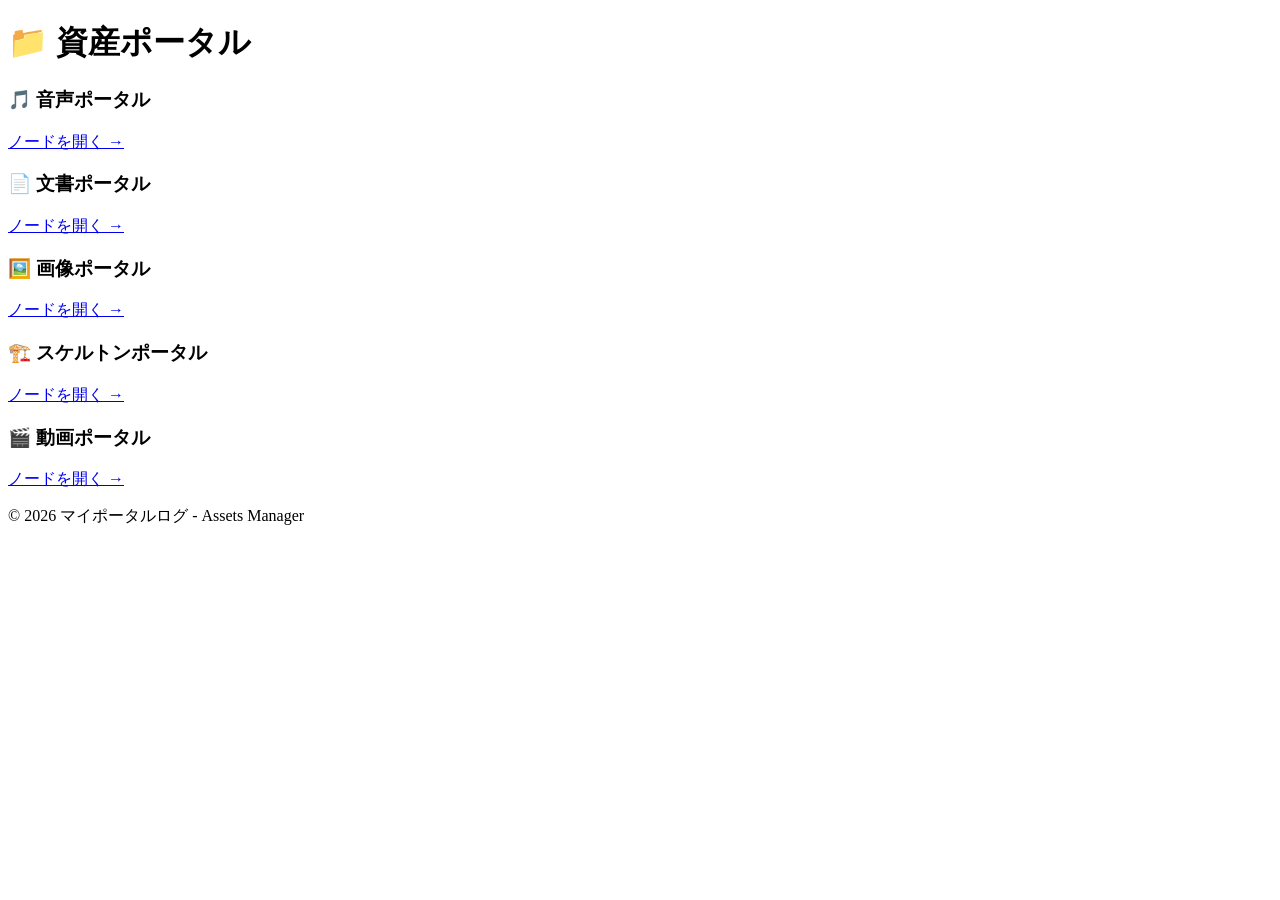
==== index.html @ 683fefaa "Initial commit: Setup assets portal" ====
<!DOCTYPE html>
<html lang="ja">
<head>
  <meta charset="UTF-8">
  <meta name="viewport" content="width=device-width, initial-scale=1.0">
  <title>資産ポータル</title>
  <link rel="stylesheet" href="./style.css">
</head>
<body>
  <header>
    <h1>📁 資産ポータル</h1>
  </header>

  <main>
    <div class="gallery-grid">
      
<article class="gallery-card portal-card">
  <div class="card-info">
    <h3 class="card-title">🎵 音声ポータル</h3>
    <a href="./audios/" class="portal-btn">ノードを開く →</a>
  </div>
</article>
<article class="gallery-card portal-card">
  <div class="card-info">
    <h3 class="card-title">📄 文書ポータル</h3>
    <a href="./documents/" class="portal-btn">ノードを開く →</a>
  </div>
</article>
<article class="gallery-card portal-card">
  <div class="card-info">
    <h3 class="card-title">🖼️ 画像ポータル</h3>
    <a href="./images/" class="portal-btn">ノードを開く →</a>
  </div>
</article>
<article class="gallery-card portal-card">
  <div class="card-info">
    <h3 class="card-title">🏗️ スケルトンポータル</h3>
    <a href="./skeleton_builder/" class="portal-btn">ノードを開く →</a>
  </div>
</article>
<article class="gallery-card portal-card">
  <div class="card-info">
    <h3 class="card-title">🎬 動画ポータル</h3>
    <a href="./videos/" class="portal-btn">ノードを開く →</a>
  </div>
</article>
    </div>
  </main>

  <footer>
    <p>© 2026 マイポータルログ - Assets Manager</p>
  </footer>
</body>
</html>
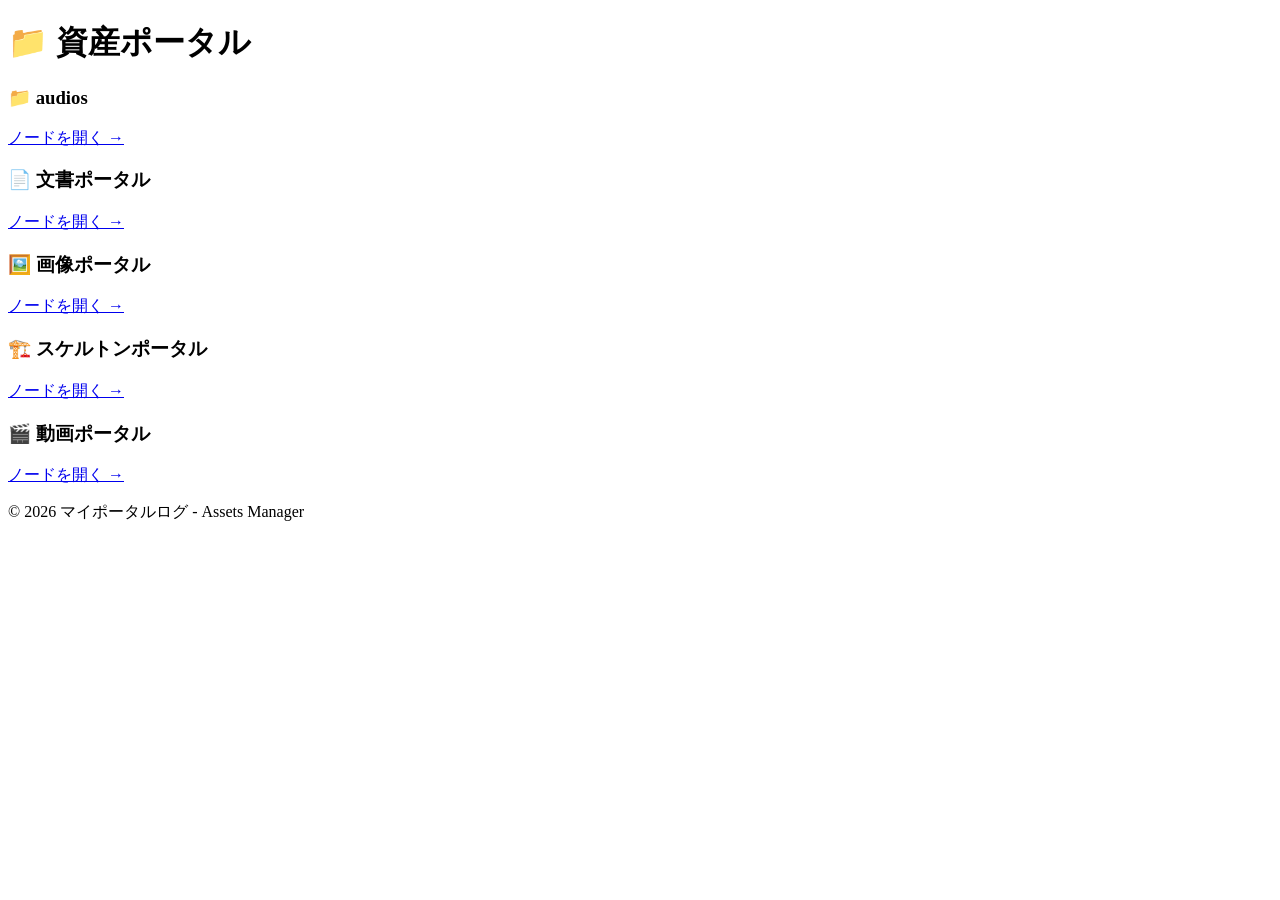
==== commit 84cbb1b9: "Commit 4 modified files" ====
--- a/index.html
+++ b/index.html
@@ -16,7 +16,7 @@
       
 <article class="gallery-card portal-card">
   <div class="card-info">
-    <h3 class="card-title">🎵 音声ポータル</h3>
+    <h3 class="card-title">📁 audios</h3>
     <a href="./audios/" class="portal-btn">ノードを開く →</a>
   </div>
 </article>
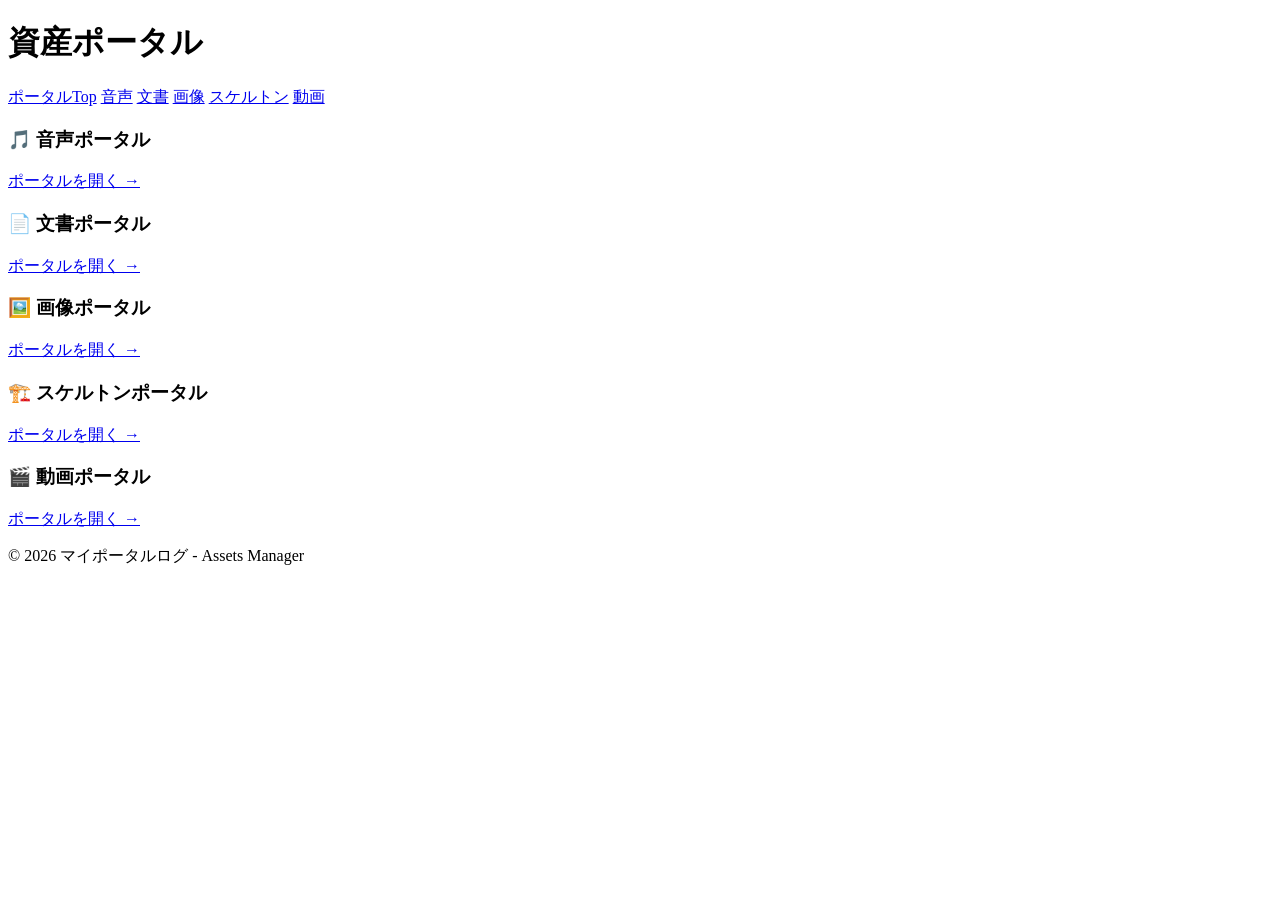
==== commit 1215558d: "Commit 17 modified files" ====
--- a/index.html
+++ b/index.html
@@ -4,51 +4,66 @@
   <meta charset="UTF-8">
   <meta name="viewport" content="width=device-width, initial-scale=1.0">
   <title>資産ポータル</title>
-  <link rel="stylesheet" href="./style.css">
+  <link rel="stylesheet" href="https://st-master.github.io/Design/style.css">
 </head>
 <body>
   <header>
-    <h1>📁 資産ポータル</h1>
+    <h1>資産ポータル</h1>
+    <nav>
+      <a href="https://st-master.github.io/assets/">ポータルTop</a>
+      <a href="https://st-master.github.io/assets/audios/">音声</a>
+      <a href="https://st-master.github.io/assets/documents/">文書</a>
+      <a href="https://st-master.github.io/assets/images/">画像</a>
+      <a href="https://st-master.github.io/assets/skeleton_builder/">スケルトン</a>
+      <a href="https://st-master.github.io/assets/videos/">動画</a>
+    </nav>
   </header>
-
   <main>
     <div class="gallery-grid">
       
-<article class="gallery-card portal-card">
-  <div class="card-info">
-    <h3 class="card-title">📁 audios</h3>
-    <a href="./audios/" class="portal-btn">ノードを開く →</a>
-  </div>
-</article>
-<article class="gallery-card portal-card">
-  <div class="card-info">
-    <h3 class="card-title">📄 文書ポータル</h3>
-    <a href="./documents/" class="portal-btn">ノードを開く →</a>
-  </div>
-</article>
-<article class="gallery-card portal-card">
-  <div class="card-info">
-    <h3 class="card-title">🖼️ 画像ポータル</h3>
-    <a href="./images/" class="portal-btn">ノードを開く →</a>
-  </div>
-</article>
-<article class="gallery-card portal-card">
-  <div class="card-info">
-    <h3 class="card-title">🏗️ スケルトンポータル</h3>
-    <a href="./skeleton_builder/" class="portal-btn">ノードを開く →</a>
-  </div>
-</article>
-<article class="gallery-card portal-card">
-  <div class="card-info">
-    <h3 class="card-title">🎬 動画ポータル</h3>
-    <a href="./videos/" class="portal-btn">ノードを開く →</a>
-  </div>
-</article>
+        <div class="gallery-card">
+          <div class="card-info">
+            <h3 class="card-title">🎵 音声ポータル</h3>
+            <p><a href="audios/">ポータルを開く &rarr;</a></p>
+          </div>
+        </div>
+        
+
+        <div class="gallery-card">
+          <div class="card-info">
+            <h3 class="card-title">📄 文書ポータル</h3>
+            <p><a href="documents/">ポータルを開く &rarr;</a></p>
+          </div>
+        </div>
+        
+
+        <div class="gallery-card">
+          <div class="card-info">
+            <h3 class="card-title">🖼️ 画像ポータル</h3>
+            <p><a href="images/">ポータルを開く &rarr;</a></p>
+          </div>
+        </div>
+        
+
+        <div class="gallery-card">
+          <div class="card-info">
+            <h3 class="card-title">🏗️ スケルトンポータル</h3>
+            <p><a href="skeleton_builder/">ポータルを開く &rarr;</a></p>
+          </div>
+        </div>
+        
+
+        <div class="gallery-card">
+          <div class="card-info">
+            <h3 class="card-title">🎬 動画ポータル</h3>
+            <p><a href="videos/">ポータルを開く &rarr;</a></p>
+          </div>
+        </div>
+        
     </div>
   </main>
-
   <footer>
-    <p>© 2026 マイポータルログ - Assets Manager</p>
+    <p>&copy; 2026 マイポータルログ - Assets Manager</p>
   </footer>
 </body>
-</html>+</html>
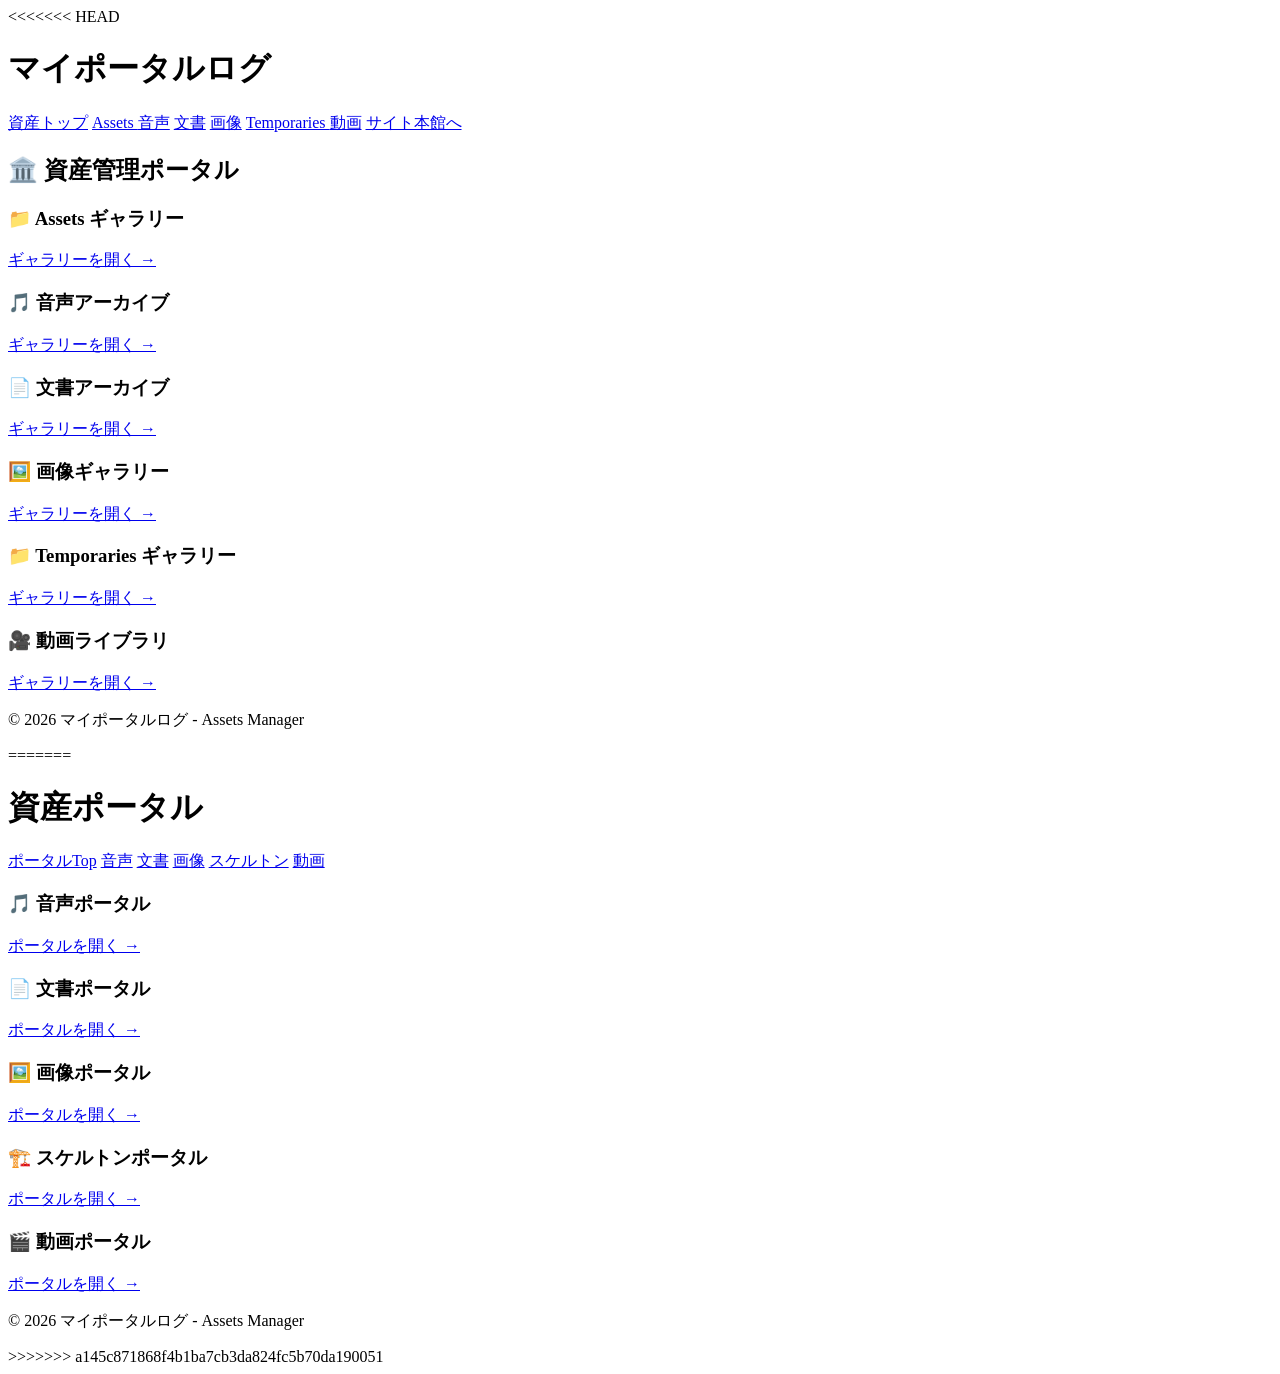
==== commit 46eb7372: "Merge remote main with local changes" ====
--- a/index.html
+++ b/index.html
@@ -3,6 +3,92 @@
 <head>
   <meta charset="UTF-8">
   <meta name="viewport" content="width=device-width, initial-scale=1.0">
+<<<<<<< HEAD
+  <title>資産管理ポータル - マイポータル</title>
+  <link rel="stylesheet" href="{{THEME_CSS}}">
+</head>
+<body>
+  <!-- 共通ヘッダー・ポータルナビゲーション -->
+  <header class="portal-header">
+    <h1 class="portal-title">マイポータルログ</h1>
+    
+    <!-- NAV-BUILD-START -->
+<nav>
+  <a href="./">資産トップ</a>
+  <a href="./assets/">Assets </a>
+  <a href="./audios/">音声</a>
+  <a href="./documents/">文書</a>
+  <a href="./images/">画像</a>
+  <a href="./temporaries/">Temporaries </a>
+  <a href="./videos/">動画</a>
+  <a href="../">サイト本館へ</a>
+</nav>
+<!-- NAV-BUILD-END -->
+  </header>
+
+  <!-- メインコンテンツ領域 -->
+  <main class="portal-main">
+    <!-- 各セクションのメインタイトル（例: 🖼️ 画像ギャラリー） -->
+    <section class="section-title-area">
+      <h2 class="section-heading">🏛️ 資産管理ポータル</h2>
+    </section>
+
+    <!-- ギャラリーカードグリッド（降順ソートされたメディアが並びます） -->
+    <!-- GALLERY-START -->
+<div class="gallery-grid">
+
+<article class="media-card portal-card">
+  <div class="card-body">
+    <h3>📁 Assets ギャラリー</h3>
+    <a href="./assets/" class="portal-btn">ギャラリーを開く →</a>
+  </div>
+</article>
+
+<article class="media-card portal-card">
+  <div class="card-body">
+    <h3>🎵 音声アーカイブ</h3>
+    <a href="./audios/" class="portal-btn">ギャラリーを開く →</a>
+  </div>
+</article>
+
+<article class="media-card portal-card">
+  <div class="card-body">
+    <h3>📄 文書アーカイブ</h3>
+    <a href="./documents/" class="portal-btn">ギャラリーを開く →</a>
+  </div>
+</article>
+
+<article class="media-card portal-card">
+  <div class="card-body">
+    <h3>🖼️ 画像ギャラリー</h3>
+    <a href="./images/" class="portal-btn">ギャラリーを開く →</a>
+  </div>
+</article>
+
+<article class="media-card portal-card">
+  <div class="card-body">
+    <h3>📁 Temporaries ギャラリー</h3>
+    <a href="./temporaries/" class="portal-btn">ギャラリーを開く →</a>
+  </div>
+</article>
+
+<article class="media-card portal-card">
+  <div class="card-body">
+    <h3>🎥 動画ライブラリ</h3>
+    <a href="./videos/" class="portal-btn">ギャラリーを開く →</a>
+  </div>
+</article>
+</div>
+<!-- GALLERY-END -->
+  </main>
+
+  <!-- 共通フッター -->
+  <footer class="portal-footer">
+    <p>&copy; 2026 マイポータルログ - Assets Manager</p>
+  </footer>
+</body>
+</html>
+=======
   <title>資産ポータル</title>
   <link rel="stylesheet" href="https://st-master.github.io/Design/style.css">
 </head>
@@ -11,11 +97,11 @@
     <h1>資産ポータル</h1>
     <nav>
       <a href="https://st-master.github.io/assets/">ポータルTop</a>
-      <a href="https://st-master.github.io/assets/audios/">音声</a>
-      <a href="https://st-master.github.io/assets/documents/">文書</a>
-      <a href="https://st-master.github.io/assets/images/">画像</a>
-      <a href="https://st-master.github.io/assets/skeleton_builder/">スケルトン</a>
-      <a href="https://st-master.github.io/assets/videos/">動画</a>
+      <a href="audios/">音声</a>
+      <a href="documents/">文書</a>
+      <a href="images/">画像</a>
+      <a href="skeleton_builder/">スケルトン</a>
+      <a href="videos/">動画</a>
     </nav>
   </header>
   <main>
@@ -67,3 +153,4 @@
   </footer>
 </body>
 </html>
+>>>>>>> a145c871868f4b1ba7cb3da824fc5b70da190051
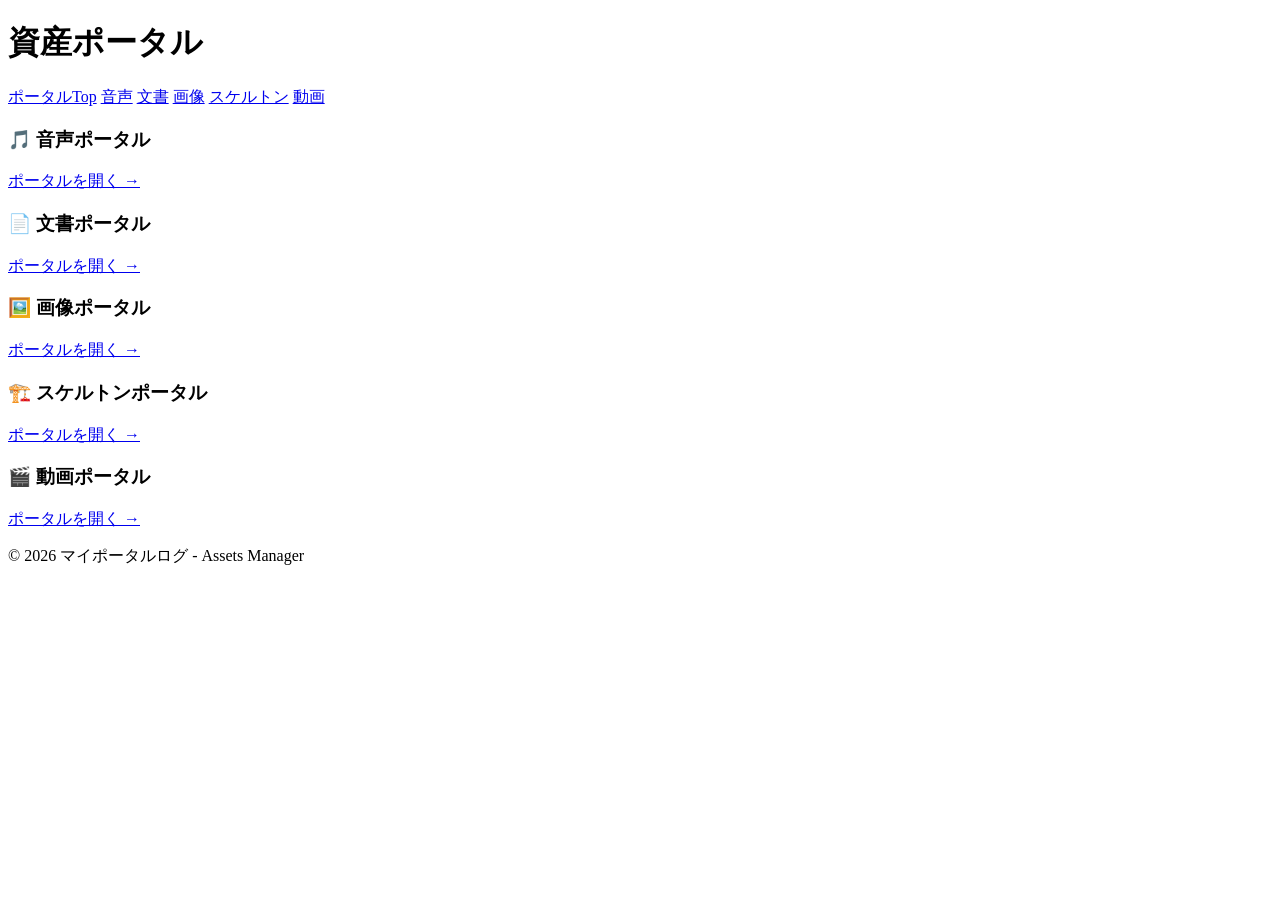
==== commit 6435a4d0: "Commit 2 modified files" ====
--- a/index.html
+++ b/index.html
@@ -3,105 +3,20 @@
 <head>
   <meta charset="UTF-8">
   <meta name="viewport" content="width=device-width, initial-scale=1.0">
-<<<<<<< HEAD
-  <title>資産管理ポータル - マイポータル</title>
-  <link rel="stylesheet" href="{{THEME_CSS}}">
-</head>
-<body>
-  <!-- 共通ヘッダー・ポータルナビゲーション -->
-  <header class="portal-header">
-    <h1 class="portal-title">マイポータルログ</h1>
-    
-    <!-- NAV-BUILD-START -->
-<nav>
-  <a href="./">資産トップ</a>
-  <a href="./assets/">Assets </a>
-  <a href="./audios/">音声</a>
-  <a href="./documents/">文書</a>
-  <a href="./images/">画像</a>
-  <a href="./temporaries/">Temporaries </a>
-  <a href="./videos/">動画</a>
-  <a href="../">サイト本館へ</a>
-</nav>
-<!-- NAV-BUILD-END -->
-  </header>
-
-  <!-- メインコンテンツ領域 -->
-  <main class="portal-main">
-    <!-- 各セクションのメインタイトル（例: 🖼️ 画像ギャラリー） -->
-    <section class="section-title-area">
-      <h2 class="section-heading">🏛️ 資産管理ポータル</h2>
-    </section>
-
-    <!-- ギャラリーカードグリッド（降順ソートされたメディアが並びます） -->
-    <!-- GALLERY-START -->
-<div class="gallery-grid">
-
-<article class="media-card portal-card">
-  <div class="card-body">
-    <h3>📁 Assets ギャラリー</h3>
-    <a href="./assets/" class="portal-btn">ギャラリーを開く →</a>
-  </div>
-</article>
-
-<article class="media-card portal-card">
-  <div class="card-body">
-    <h3>🎵 音声アーカイブ</h3>
-    <a href="./audios/" class="portal-btn">ギャラリーを開く →</a>
-  </div>
-</article>
-
-<article class="media-card portal-card">
-  <div class="card-body">
-    <h3>📄 文書アーカイブ</h3>
-    <a href="./documents/" class="portal-btn">ギャラリーを開く →</a>
-  </div>
-</article>
-
-<article class="media-card portal-card">
-  <div class="card-body">
-    <h3>🖼️ 画像ギャラリー</h3>
-    <a href="./images/" class="portal-btn">ギャラリーを開く →</a>
-  </div>
-</article>
-
-<article class="media-card portal-card">
-  <div class="card-body">
-    <h3>📁 Temporaries ギャラリー</h3>
-    <a href="./temporaries/" class="portal-btn">ギャラリーを開く →</a>
-  </div>
-</article>
-
-<article class="media-card portal-card">
-  <div class="card-body">
-    <h3>🎥 動画ライブラリ</h3>
-    <a href="./videos/" class="portal-btn">ギャラリーを開く →</a>
-  </div>
-</article>
-</div>
-<!-- GALLERY-END -->
-  </main>
-
-  <!-- 共通フッター -->
-  <footer class="portal-footer">
-    <p>&copy; 2026 マイポータルログ - Assets Manager</p>
-  </footer>
-</body>
-</html>
-=======
   <title>資産ポータル</title>
-  <link rel="stylesheet" href="https://st-master.github.io/Design/style.css">
+  <!-- Raw URL を使用してローカル/GitHub Pages 両対応にします -->
+  <link rel="stylesheet" href="https://raw.githubusercontent.com/st-master/Design/main/style.css">
 </head>
 <body>
   <header>
     <h1>資産ポータル</h1>
     <nav>
       <a href="https://st-master.github.io/assets/">ポータルTop</a>
-      <a href="audios/">音声</a>
-      <a href="documents/">文書</a>
-      <a href="images/">画像</a>
-      <a href="skeleton_builder/">スケルトン</a>
-      <a href="videos/">動画</a>
+      <a href="https://st-master.github.io/assets/audios/">音声</a>
+      <a href="https://st-master.github.io/assets/documents/">文書</a>
+      <a href="https://st-master.github.io/assets/images/">画像</a>
+      <a href="https://st-master.github.io/assets/skeleton_builder/">スケルトン</a>
+      <a href="https://st-master.github.io/assets/videos/">動画</a>
     </nav>
   </header>
   <main>
@@ -153,4 +68,3 @@
   </footer>
 </body>
 </html>
->>>>>>> a145c871868f4b1ba7cb3da824fc5b70da190051
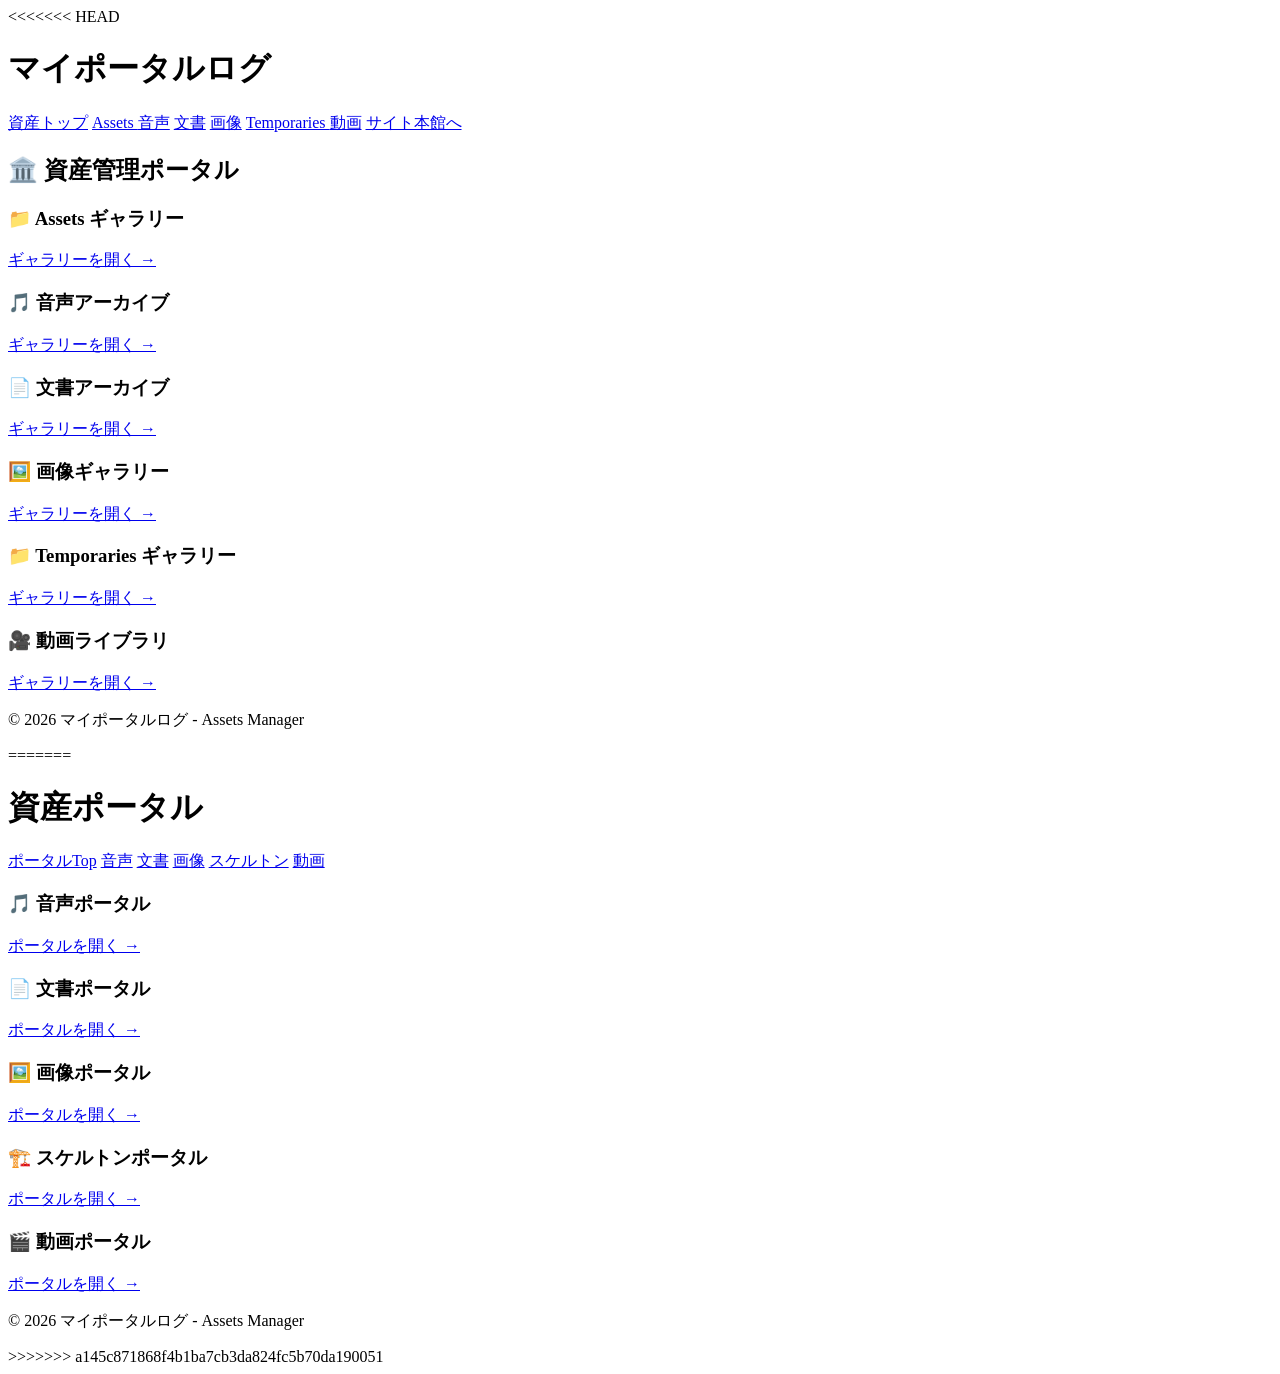
==== commit 7324a4de: "Merge branch 'main' of https://github.com/st-master/assets" ====
--- a/index.html
+++ b/index.html
@@ -3,6 +3,92 @@
 <head>
   <meta charset="UTF-8">
   <meta name="viewport" content="width=device-width, initial-scale=1.0">
+<<<<<<< HEAD
+  <title>資産管理ポータル - マイポータル</title>
+  <link rel="stylesheet" href="{{THEME_CSS}}">
+</head>
+<body>
+  <!-- 共通ヘッダー・ポータルナビゲーション -->
+  <header class="portal-header">
+    <h1 class="portal-title">マイポータルログ</h1>
+    
+    <!-- NAV-BUILD-START -->
+<nav>
+  <a href="./">資産トップ</a>
+  <a href="./assets/">Assets </a>
+  <a href="./audios/">音声</a>
+  <a href="./documents/">文書</a>
+  <a href="./images/">画像</a>
+  <a href="./temporaries/">Temporaries </a>
+  <a href="./videos/">動画</a>
+  <a href="../">サイト本館へ</a>
+</nav>
+<!-- NAV-BUILD-END -->
+  </header>
+
+  <!-- メインコンテンツ領域 -->
+  <main class="portal-main">
+    <!-- 各セクションのメインタイトル（例: 🖼️ 画像ギャラリー） -->
+    <section class="section-title-area">
+      <h2 class="section-heading">🏛️ 資産管理ポータル</h2>
+    </section>
+
+    <!-- ギャラリーカードグリッド（降順ソートされたメディアが並びます） -->
+    <!-- GALLERY-START -->
+<div class="gallery-grid">
+
+<article class="media-card portal-card">
+  <div class="card-body">
+    <h3>📁 Assets ギャラリー</h3>
+    <a href="./assets/" class="portal-btn">ギャラリーを開く →</a>
+  </div>
+</article>
+
+<article class="media-card portal-card">
+  <div class="card-body">
+    <h3>🎵 音声アーカイブ</h3>
+    <a href="./audios/" class="portal-btn">ギャラリーを開く →</a>
+  </div>
+</article>
+
+<article class="media-card portal-card">
+  <div class="card-body">
+    <h3>📄 文書アーカイブ</h3>
+    <a href="./documents/" class="portal-btn">ギャラリーを開く →</a>
+  </div>
+</article>
+
+<article class="media-card portal-card">
+  <div class="card-body">
+    <h3>🖼️ 画像ギャラリー</h3>
+    <a href="./images/" class="portal-btn">ギャラリーを開く →</a>
+  </div>
+</article>
+
+<article class="media-card portal-card">
+  <div class="card-body">
+    <h3>📁 Temporaries ギャラリー</h3>
+    <a href="./temporaries/" class="portal-btn">ギャラリーを開く →</a>
+  </div>
+</article>
+
+<article class="media-card portal-card">
+  <div class="card-body">
+    <h3>🎥 動画ライブラリ</h3>
+    <a href="./videos/" class="portal-btn">ギャラリーを開く →</a>
+  </div>
+</article>
+</div>
+<!-- GALLERY-END -->
+  </main>
+
+  <!-- 共通フッター -->
+  <footer class="portal-footer">
+    <p>&copy; 2026 マイポータルログ - Assets Manager</p>
+  </footer>
+</body>
+</html>
+=======
   <title>資産ポータル</title>
   <!-- Raw URL を使用してローカル/GitHub Pages 両対応にします -->
   <link rel="stylesheet" href="https://raw.githubusercontent.com/st-master/Design/main/style.css">
@@ -68,3 +154,4 @@
   </footer>
 </body>
 </html>
+>>>>>>> a145c871868f4b1ba7cb3da824fc5b70da190051
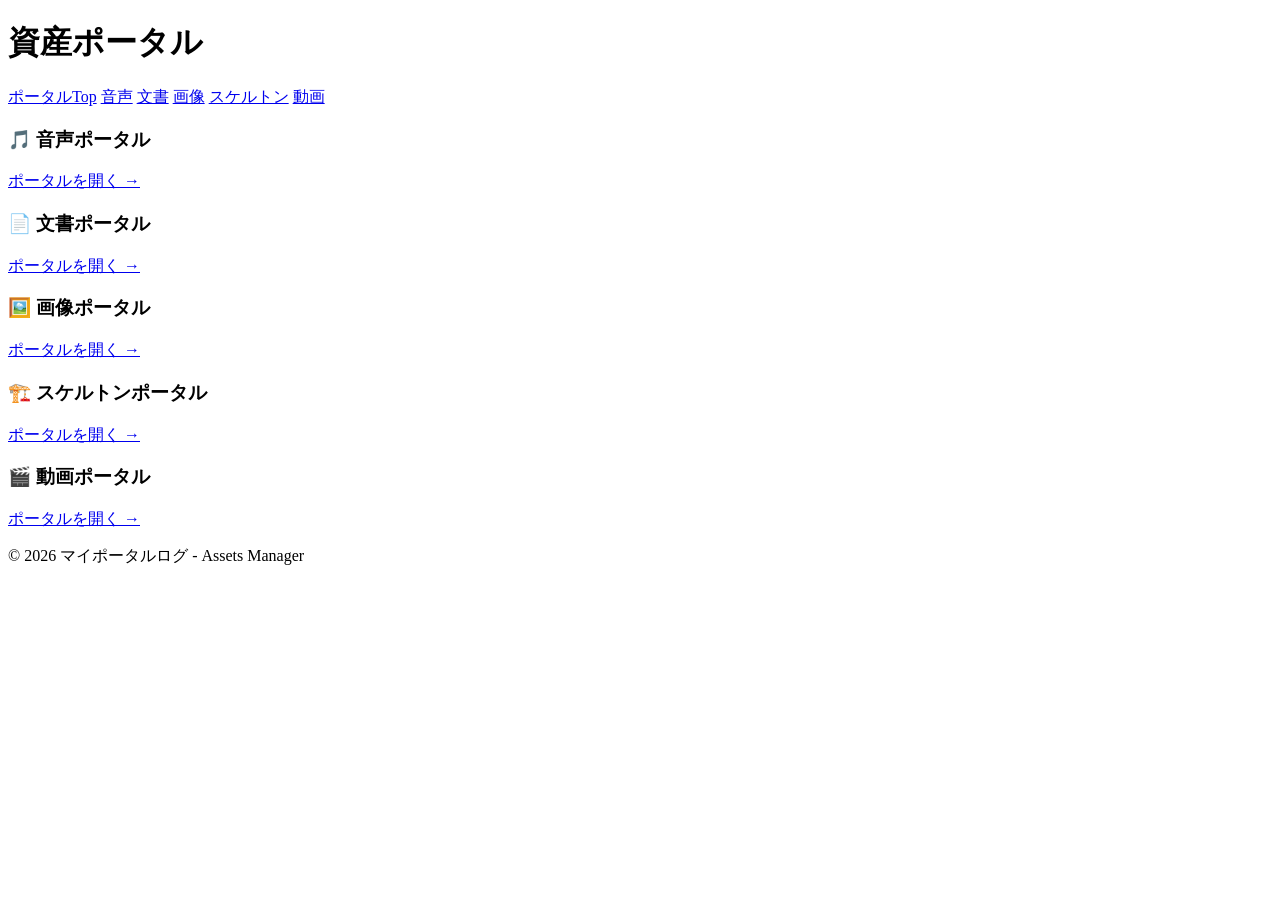
==== commit 96d20243: "統合: .ajisai/assets の最新データを ajisai へ上書き反映" ====
--- a/index.html
+++ b/index.html
@@ -3,92 +3,6 @@
 <head>
   <meta charset="UTF-8">
   <meta name="viewport" content="width=device-width, initial-scale=1.0">
-<<<<<<< HEAD
-  <title>資産管理ポータル - マイポータル</title>
-  <link rel="stylesheet" href="{{THEME_CSS}}">
-</head>
-<body>
-  <!-- 共通ヘッダー・ポータルナビゲーション -->
-  <header class="portal-header">
-    <h1 class="portal-title">マイポータルログ</h1>
-    
-    <!-- NAV-BUILD-START -->
-<nav>
-  <a href="./">資産トップ</a>
-  <a href="./assets/">Assets </a>
-  <a href="./audios/">音声</a>
-  <a href="./documents/">文書</a>
-  <a href="./images/">画像</a>
-  <a href="./temporaries/">Temporaries </a>
-  <a href="./videos/">動画</a>
-  <a href="../">サイト本館へ</a>
-</nav>
-<!-- NAV-BUILD-END -->
-  </header>
-
-  <!-- メインコンテンツ領域 -->
-  <main class="portal-main">
-    <!-- 各セクションのメインタイトル（例: 🖼️ 画像ギャラリー） -->
-    <section class="section-title-area">
-      <h2 class="section-heading">🏛️ 資産管理ポータル</h2>
-    </section>
-
-    <!-- ギャラリーカードグリッド（降順ソートされたメディアが並びます） -->
-    <!-- GALLERY-START -->
-<div class="gallery-grid">
-
-<article class="media-card portal-card">
-  <div class="card-body">
-    <h3>📁 Assets ギャラリー</h3>
-    <a href="./assets/" class="portal-btn">ギャラリーを開く →</a>
-  </div>
-</article>
-
-<article class="media-card portal-card">
-  <div class="card-body">
-    <h3>🎵 音声アーカイブ</h3>
-    <a href="./audios/" class="portal-btn">ギャラリーを開く →</a>
-  </div>
-</article>
-
-<article class="media-card portal-card">
-  <div class="card-body">
-    <h3>📄 文書アーカイブ</h3>
-    <a href="./documents/" class="portal-btn">ギャラリーを開く →</a>
-  </div>
-</article>
-
-<article class="media-card portal-card">
-  <div class="card-body">
-    <h3>🖼️ 画像ギャラリー</h3>
-    <a href="./images/" class="portal-btn">ギャラリーを開く →</a>
-  </div>
-</article>
-
-<article class="media-card portal-card">
-  <div class="card-body">
-    <h3>📁 Temporaries ギャラリー</h3>
-    <a href="./temporaries/" class="portal-btn">ギャラリーを開く →</a>
-  </div>
-</article>
-
-<article class="media-card portal-card">
-  <div class="card-body">
-    <h3>🎥 動画ライブラリ</h3>
-    <a href="./videos/" class="portal-btn">ギャラリーを開く →</a>
-  </div>
-</article>
-</div>
-<!-- GALLERY-END -->
-  </main>
-
-  <!-- 共通フッター -->
-  <footer class="portal-footer">
-    <p>&copy; 2026 マイポータルログ - Assets Manager</p>
-  </footer>
-</body>
-</html>
-=======
   <title>資産ポータル</title>
   <!-- Raw URL を使用してローカル/GitHub Pages 両対応にします -->
   <link rel="stylesheet" href="https://raw.githubusercontent.com/st-master/Design/main/style.css">
@@ -154,4 +68,3 @@
   </footer>
 </body>
 </html>
->>>>>>> a145c871868f4b1ba7cb3da824fc5b70da190051
